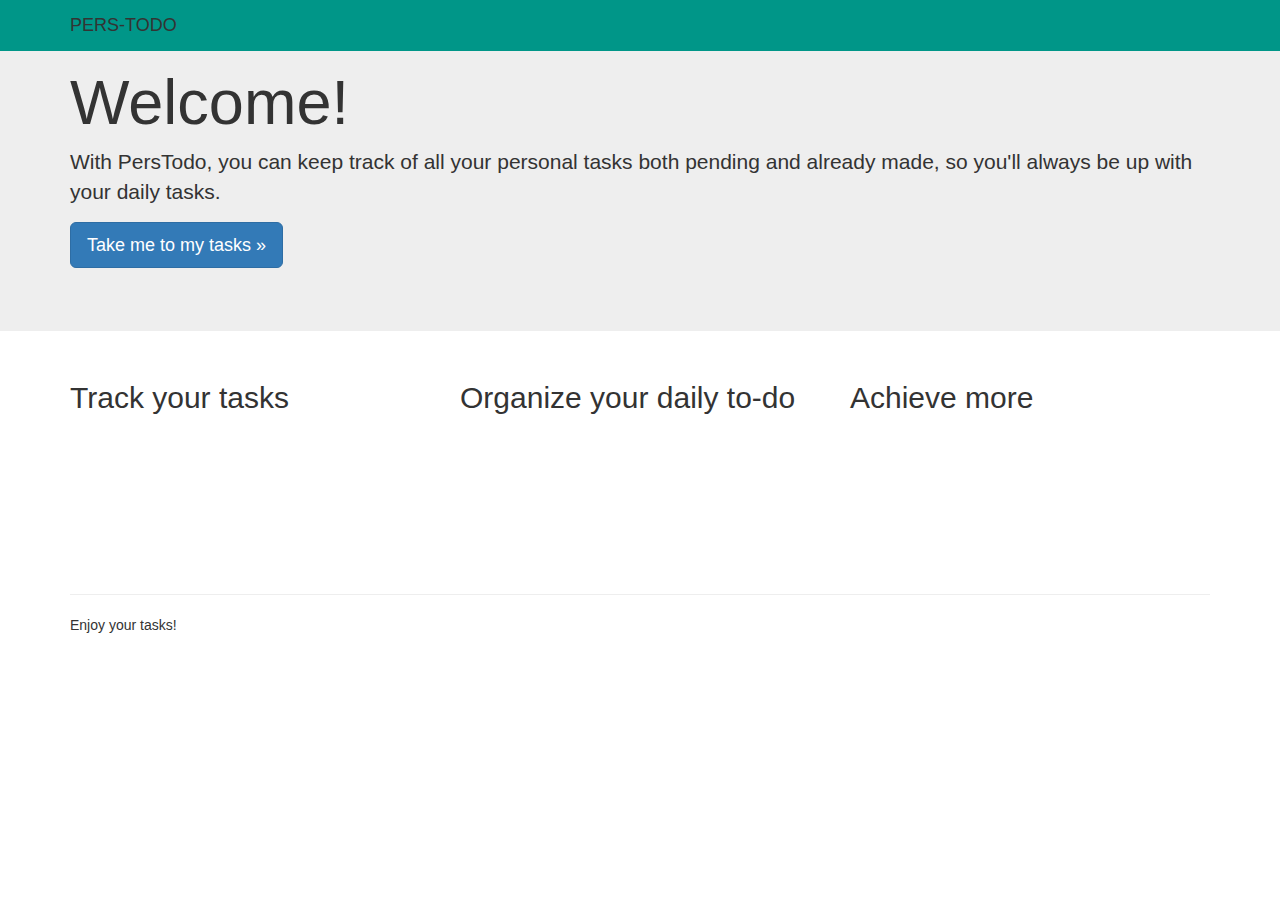
==== index.html @ e9a24ddb "Adding some style and content to application homepage" ====
<!DOCTYPE html>
<html lang="en">
    <head>
        <meta charset="utf-8">
        <meta http-equiv="X-UA-Compatible" content="IE=edge">
        <meta name="viewport" content="width=device-width, initial-scale=1">
    
        <title>Personal To-do list : PersTodo</title>
        <link href="assets/css/bootstrap.min.css" type="text/css" rel="stylesheet">
        <link href="assets/css/application.css" type="text/css" rel="stylesheet">
    </head>
    <body>
        <nav class="navbar navbar-inverse navbar-fixed-top navbar-custom">
            <div class="container">
                <div class="navbar-header">
                    <button type="button" class="navbar-toggle collapsed" data-toggle="collapse" data-target="#navbar" aria-expanded="false" aria-controls="navbar">
                        <span class="sr-only">Toggle navigation</span>
                        <span class="icon-bar"></span>
                        <span class="icon-bar"></span>
                        <span class="icon-bar"></span>
                    </button>
                    <a class="navbar-brand brand-custom" href="#">PERS-TODO</a>
                </div>
            </div>
        </nav>
        <div class="jumbotron">
            <div class="container">
                <h1>Welcome!</h1>
                <p>With PersTodo, you can keep track of all your personal tasks both pending and already made, so you'll always be up with your daily tasks.</p>
                <p><a class="btn btn-primary btn-lg" href="#" role="button">Take me to my tasks &raquo;</a></p>
          </div>
        </div>
        <div class="container">
            <div class="row">
                <div class="col-md-4">
                    <h2>Track your tasks</h2>
                    <p></p>
                </div>
                <div class="col-md-4">
                    <h2>Organize your daily to-do</h2>
                    <p></p>
               </div>
                <div class="col-md-4">
                    <h2>Achieve more</h2>
                    <p>&nbsp;</p>
                    <p>&nbsp;</p>
                    <p>&nbsp;</p>
                    <p>&nbsp;</p>
                    <p>&nbsp;</p>
                </div>
            </div>
            <hr>
            <footer>
                <p>Enjoy your tasks!</p>
            </footer>
        </div>
    </body>
</html>
---- assets/css/application.css ----
.navbar-custom{
	background-color: #009688 !important;
	border-color: #009688 !important;
}
.brand-custom{
	color: #333 !important;
}
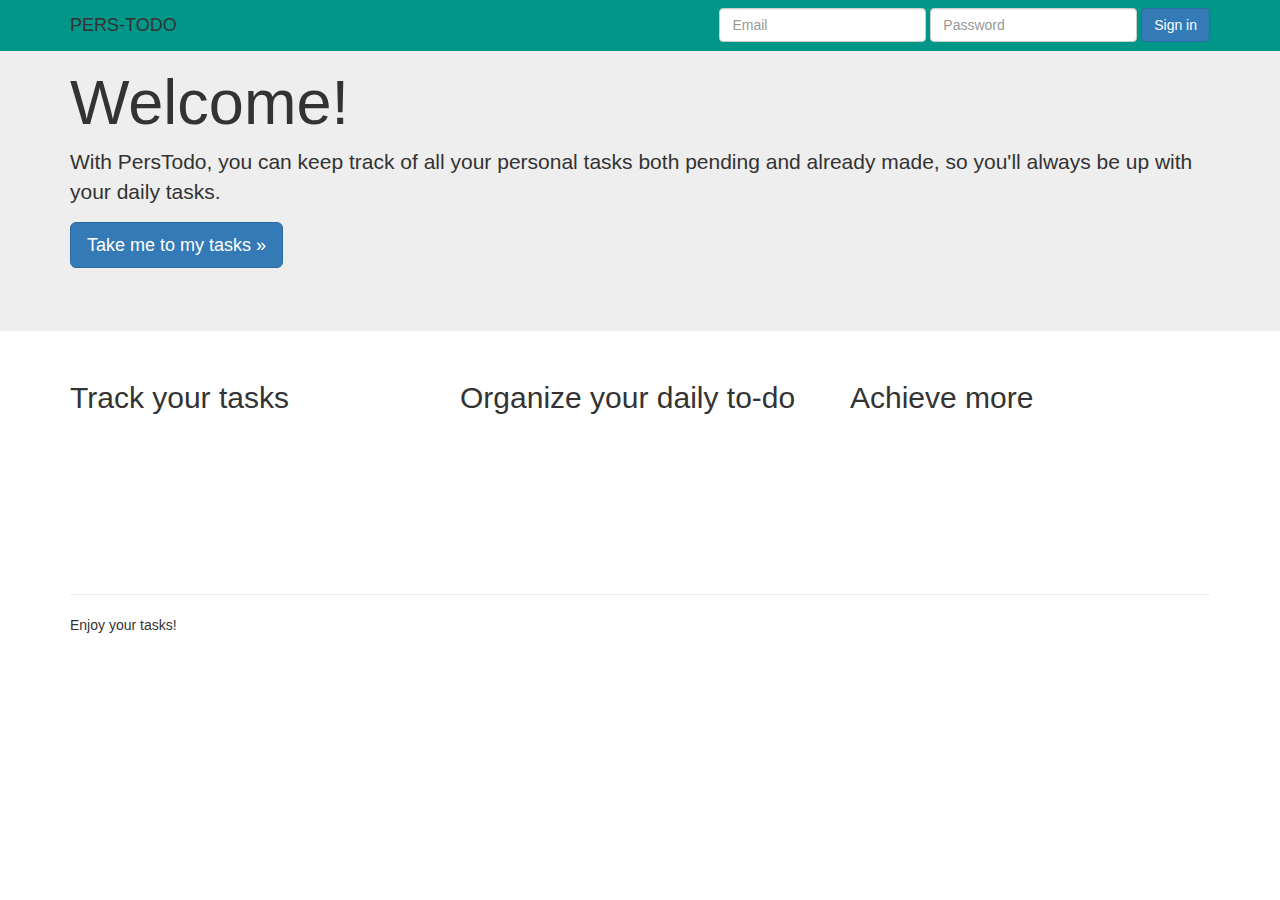
==== commit 802c2da0: "Adding angularjs module, route mapping and login form on homepage" ====
--- a/index.html
+++ b/index.html
@@ -1,5 +1,5 @@
 <!DOCTYPE html>
-<html lang="en">
+<html lang="en" ng-app="perstodo-app">
     <head>
         <meta charset="utf-8">
         <meta http-equiv="X-UA-Compatible" content="IE=edge">
@@ -10,49 +10,12 @@
         <link href="assets/css/application.css" type="text/css" rel="stylesheet">
     </head>
     <body>
-        <nav class="navbar navbar-inverse navbar-fixed-top navbar-custom">
-            <div class="container">
-                <div class="navbar-header">
-                    <button type="button" class="navbar-toggle collapsed" data-toggle="collapse" data-target="#navbar" aria-expanded="false" aria-controls="navbar">
-                        <span class="sr-only">Toggle navigation</span>
-                        <span class="icon-bar"></span>
-                        <span class="icon-bar"></span>
-                        <span class="icon-bar"></span>
-                    </button>
-                    <a class="navbar-brand brand-custom" href="#">PERS-TODO</a>
-                </div>
-            </div>
-        </nav>
-        <div class="jumbotron">
-            <div class="container">
-                <h1>Welcome!</h1>
-                <p>With PersTodo, you can keep track of all your personal tasks both pending and already made, so you'll always be up with your daily tasks.</p>
-                <p><a class="btn btn-primary btn-lg" href="#" role="button">Take me to my tasks &raquo;</a></p>
-          </div>
-        </div>
-        <div class="container">
-            <div class="row">
-                <div class="col-md-4">
-                    <h2>Track your tasks</h2>
-                    <p></p>
-                </div>
-                <div class="col-md-4">
-                    <h2>Organize your daily to-do</h2>
-                    <p></p>
-               </div>
-                <div class="col-md-4">
-                    <h2>Achieve more</h2>
-                    <p>&nbsp;</p>
-                    <p>&nbsp;</p>
-                    <p>&nbsp;</p>
-                    <p>&nbsp;</p>
-                    <p>&nbsp;</p>
-                </div>
-            </div>
-            <hr>
-            <footer>
-                <p>Enjoy your tasks!</p>
-            </footer>
-        </div>
+        <div ui-view></div>
+        <!-- Scripts libs-->
+        <script type="text/javascript" src="assets/js/libs/angular.min.js"></script>
+        <script type="text/javascript" src="assets/js/libs/angular-ui-router.min.js"></script>
+
+        <!-- Scripts app-->
+        <script type="text/javascript" src="assets/js/application.js"></script>
     </body>
 </html>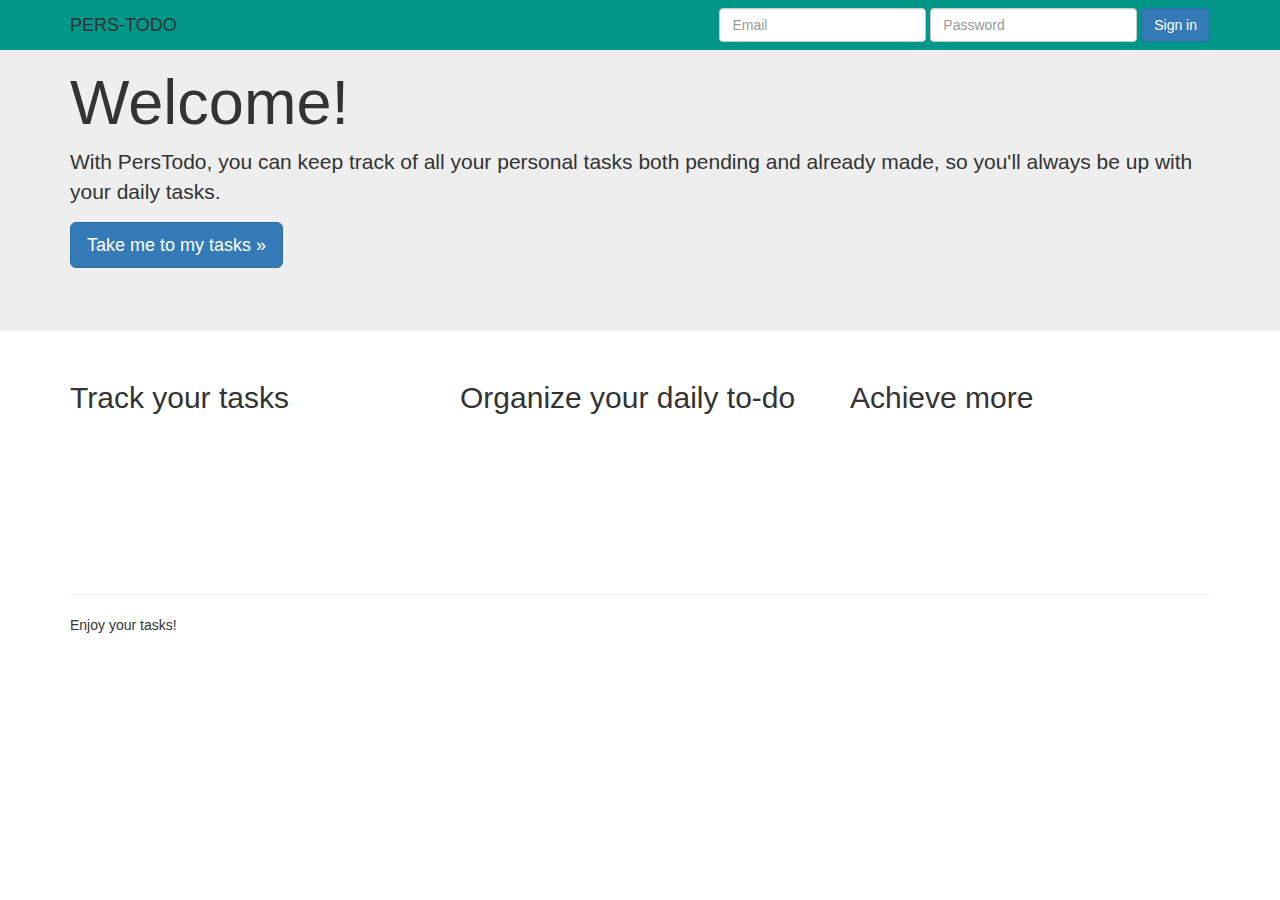
==== commit 227a019c: "Fixing delay when apply css styles both to login and account sections" ====
--- a/index.html
+++ b/index.html
@@ -9,13 +9,16 @@
         <link href="assets/css/bootstrap.min.css" type="text/css" rel="stylesheet">
         <link href="assets/css/application.css" type="text/css" rel="stylesheet">
     </head>
-    <body>
+    <body ng-class="{'login-body' : bodyClass == 'login', 'template-body' : bodyClass == 'account'}">
         <div ui-view></div>
+        
         <!-- Scripts libs-->
         <script type="text/javascript" src="assets/js/libs/angular.min.js"></script>
         <script type="text/javascript" src="assets/js/libs/angular-ui-router.min.js"></script>
 
         <!-- Scripts app-->
         <script type="text/javascript" src="assets/js/application.js"></script>
+        <script type="text/javascript" src="assets/js/controllers.js"></script>
+        <script type="text/javascript" src="assets/js/controllers/login.ctrl.js"></script>
     </body>
 </html>--- a/assets/css/application.css
+++ b/assets/css/application.css
@@ -4,4 +4,146 @@
 }
 .brand-custom{
 	color: #333 !important;
+}
+
+/*Login styles*/
+.login-body{
+	padding-top: 40px !important;
+  	padding-bottom: 40px !important;
+  	background-color: #eee !important;
+}
+
+.content-login .form-signin {
+  max-width: 330px;
+  padding: 15px;
+  margin: 0 auto;
+}
+.content-login .form-signin .form-signin-heading,
+.content-login .form-signin .checkbox {
+  margin-bottom: 10px;
+}
+.content-login .form-signin .checkbox {
+  font-weight: normal;
+}
+.content-login .form-signin .form-control {
+  position: relative;
+  height: auto;
+  -webkit-box-sizing: border-box;
+     -moz-box-sizing: border-box;
+          box-sizing: border-box;
+  padding: 10px;
+  font-size: 16px;
+}
+.content-login .form-signin .form-control:focus {
+  z-index: 2;
+}
+.content-login .form-signin input[type="email"] {
+  margin-bottom: -1px;
+  border-bottom-right-radius: 0;
+  border-bottom-left-radius: 0;
+}
+.content-login .form-signin input[type="password"] {
+  margin-bottom: 10px;
+  border-top-left-radius: 0;
+  border-top-right-radius: 0;
+}
+
+/*Dashboard styles*/
+.template-body{
+	padding-top: 50px !important;
+}
+/*
+ * Global add-ons
+ */
+
+.sub-header {
+  padding-bottom: 10px;
+  border-bottom: 1px solid #eee;
+}
+
+/*
+ * Top navigation
+ * Hide default border to remove 1px line.
+ */
+.navbar-fixed-top {
+  border: 0;
+}
+
+/*
+ * Sidebar
+ */
+
+/* Hide for mobile, show later */
+.sidebar {
+  display: none;
+}
+@media (min-width: 768px) {
+  .sidebar {
+    position: fixed;
+    top: 51px;
+    bottom: 0;
+    left: 0;
+    z-index: 1000;
+    display: block;
+    padding: 20px;
+    overflow-x: hidden;
+    overflow-y: auto; /* Scrollable contents if viewport is shorter than content. */
+    background-color: #f5f5f5;
+    border-right: 1px solid #eee;
+  }
+}
+
+/* Sidebar navigation */
+.nav-sidebar {
+  margin-right: -21px; /* 20px padding + 1px border */
+  margin-bottom: 20px;
+  margin-left: -20px;
+}
+.nav-sidebar > li > a {
+  padding-right: 20px;
+  padding-left: 20px;
+}
+.nav-sidebar > .active > a,
+.nav-sidebar > .active > a:hover,
+.nav-sidebar > .active > a:focus {
+  color: #fff;
+  background-color: #428bca;
+}
+
+
+/*
+ * Main content
+ */
+
+.main {
+  padding: 20px;
+}
+@media (min-width: 768px) {
+  .main {
+    padding-right: 40px;
+    padding-left: 40px;
+  }
+}
+.main .page-header {
+  margin-top: 0;
+}
+
+
+/*
+ * Placeholder dashboard ideas
+ */
+
+.placeholders {
+  margin-bottom: 30px;
+  text-align: center;
+}
+.placeholders h4 {
+  margin-bottom: 0;
+}
+.placeholder {
+  margin-bottom: 20px;
+}
+.placeholder img {
+  display: inline-block;
+  border-radius: 50%;
 }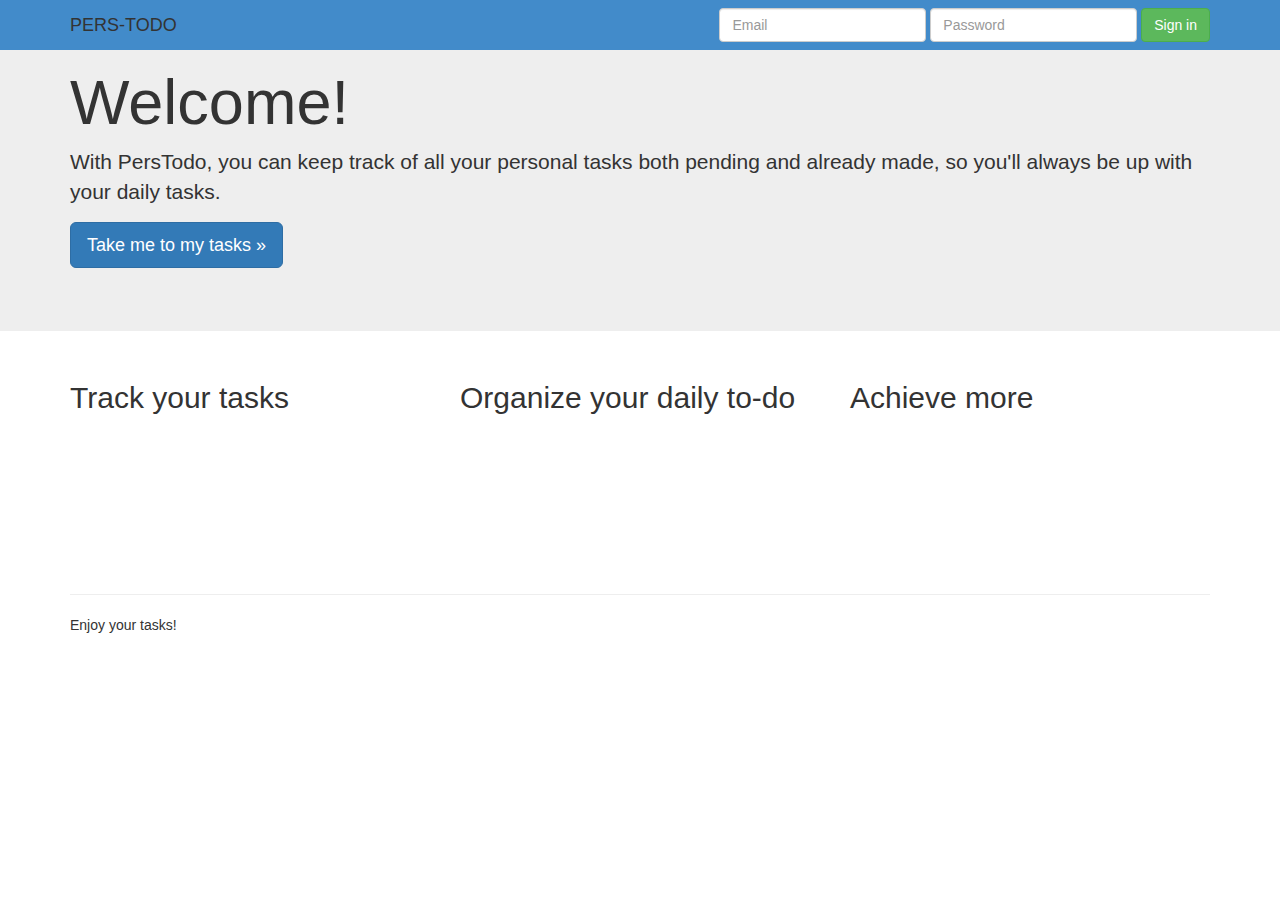
==== commit 05356835: "Test our first example for the approach of manage tasks. New views and functionalities added." ====
--- a/index.html
+++ b/index.html
@@ -9,7 +9,9 @@
         <link href="assets/css/bootstrap.min.css" type="text/css" rel="stylesheet">
         <link href="assets/css/application.css" type="text/css" rel="stylesheet">
     </head>
-    <body ng-class="{'login-body' : bodyClass == 'login', 'template-body' : bodyClass == 'account'}">
+    <body ng-class="{'home-body' : bodyClass == 'home', 
+                     'login-body' : bodyClass == 'login', 
+                     'template-body' : bodyClass == 'account'}">
         <div ui-view></div>
         
         <!-- Scripts libs-->
@@ -20,5 +22,6 @@
         <script type="text/javascript" src="assets/js/application.js"></script>
         <script type="text/javascript" src="assets/js/controllers.js"></script>
         <script type="text/javascript" src="assets/js/controllers/login.ctrl.js"></script>
+        <script type="text/javascript" src="assets/js/controllers/tasks.ctrl.js"></script>
     </body>
 </html>--- a/assets/css/application.css
+++ b/assets/css/application.css
@@ -1,9 +1,13 @@
 .navbar-custom{
-	background-color: #009688 !important;
-	border-color: #009688 !important;
+	background-color: #428bca !important;
+	border-color: #428bca !important;
 }
 .brand-custom{
 	color: #333 !important;
+}
+
+.home-body{
+  padding-top: 0 !important;
 }
 
 /*Login styles*/
@@ -146,4 +150,16 @@
 .placeholder img {
   display: inline-block;
   border-radius: 50%;
+}
+
+/*Custom*/
+.dash-greeting{color:#1b809e;}
+.task-done{
+  text-decoration: line-through;
+  color: #ccc;
+}
+.task-input{width:399px !important;}
+.btn-remove-task:hover{
+  color: red;
+  text-decoration: none;
 }